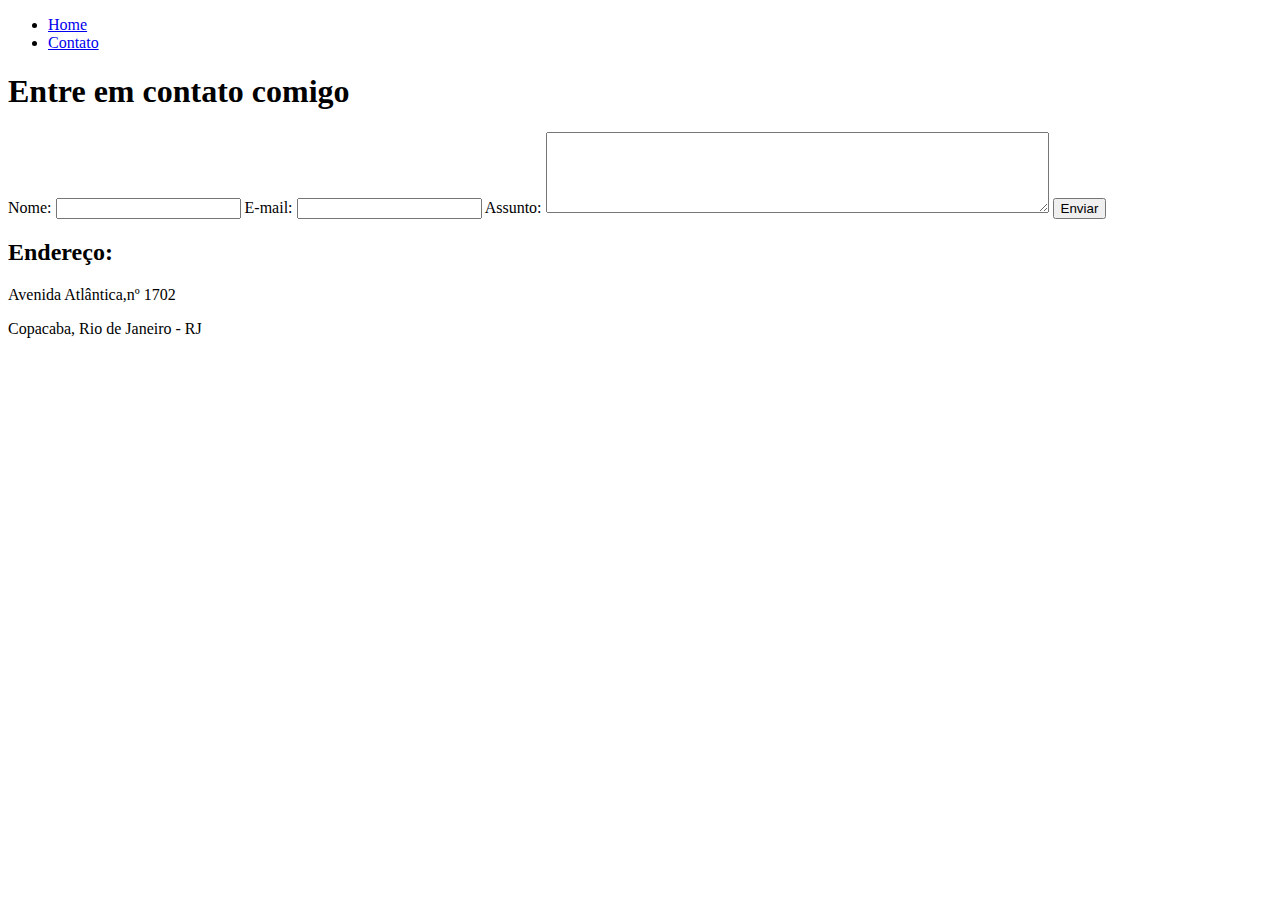
==== contato.html @ a9e7d7a7 "@raizapaula93[TASK:CREATE html page]" ====
<!DOCTYPE html>
<html lang="pt-br">
<head>
    <meta charset="UTF-8">
    <meta http-equiv="X-UA-Compatible" content="IE=edge">
    <meta name="viewport" content="width=device-width, initial-scale=1.0">
    <title>Contato</title>
</head>
<body>
   
    <ul>
        <li><a href="index.html"> Home</a>
        </li>
        <li><a href="contato.html"> Contato</a>
        </li>
    </ul>

    <h1>Entre em contato comigo</h1>
    
    <form>
        <label for="nome">Nome:</label>
        <input type="text" id="nome">

        <label for="email">E-mail:</label>
        <input type="email" id="email">

        <label for="assunto">Assunto:</label>
        <textarea name="assunto" id="assunto" cols="60" rows="5"></textarea>


        <button>Enviar</button>
    </form>

    <h2>Endereço:</h2>
    
    <p>Avenida Atlântica,nº 1702</p>
    <p>Copacaba, Rio de Janeiro - RJ</p>
    
    <iframe src="https://www.google.com/maps/embed?pb=!1m18!1m12!1m3!1d3673.535954821732!2d-43.18114278548342!3d-22.96731108498107!2m3!1f0!2f0!3f0!3m2!1i1024!2i768!4f13.1!3m3!1m2!1s0x9bd5540e4f928d%3A0xef2e5118ccad88ae!2sCopacabana%20Palace%2C%20A%20Belmond%20Hotel%2C%20Rio%20de%20Janeiro!5e0!3m2!1spt-BR!2sbr!4v1647485878170!5m2!1spt-BR!2sbr" width="400" height="300" style="border:0;" allowfullscreen="" loading="lazy"></iframe>

    

</body>
</html>
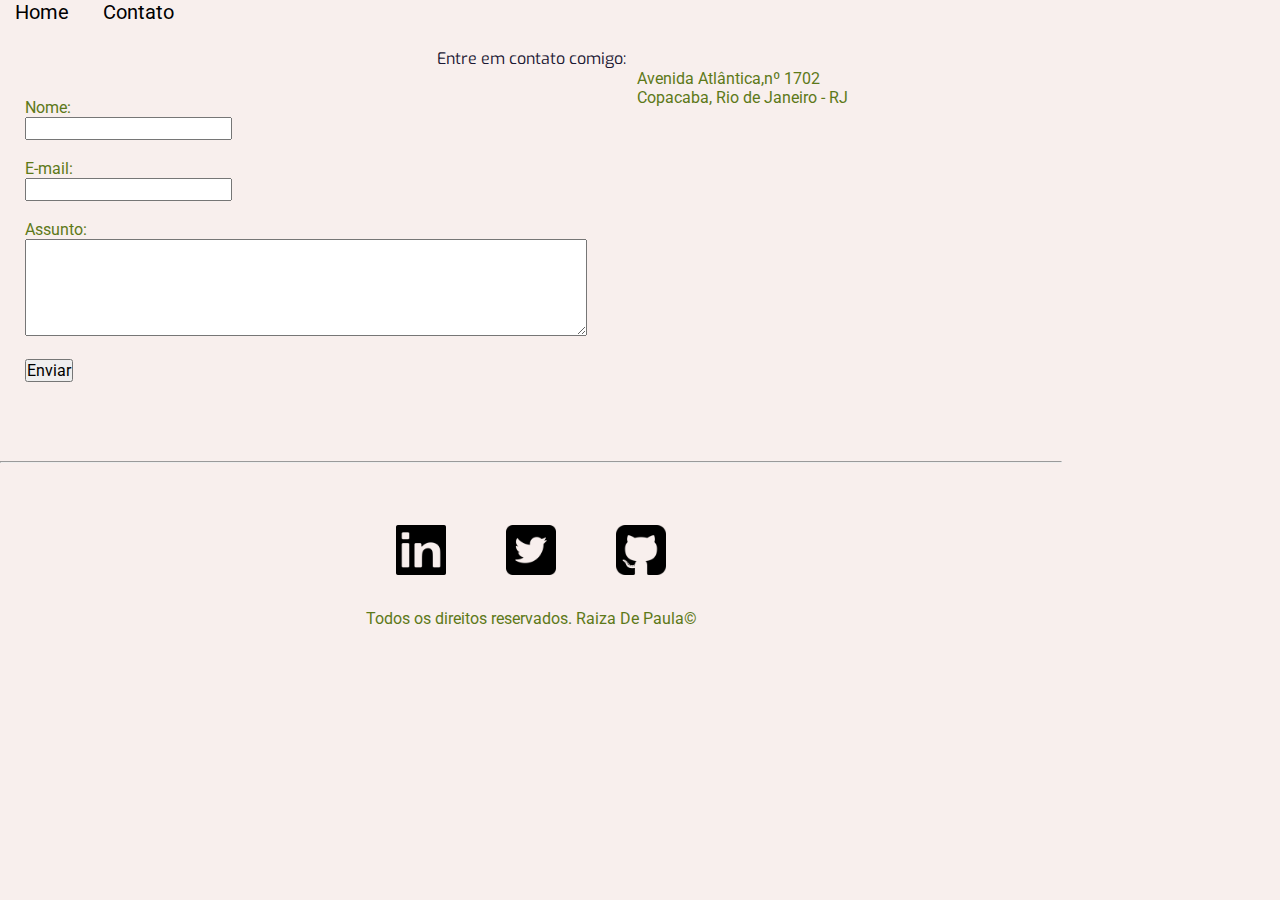
==== commit 430353d6: "@raizapaula93[TASK: CSS]" ====
--- a/contato.html
+++ b/contato.html
@@ -4,39 +4,66 @@
     <meta charset="UTF-8">
     <meta http-equiv="X-UA-Compatible" content="IE=edge">
     <meta name="viewport" content="width=device-width, initial-scale=1.0">
+    <link rel="stylesheet" href="assets/css/style.css">
     <title>Contato</title>
 </head>
 <body>
    
-    <ul>
+    <ul id = "menu">
         <li><a href="index.html"> Home</a>
         </li>
         <li><a href="contato.html"> Contato</a>
         </li>
     </ul>
 
-    <h1>Entre em contato comigo</h1>
+    <h1 class="center">Entre em contato comigo:</h1>
+     <div class="container mb-50">
+        <div>
+            
+            <form>
+            <label for="nome">Nome:</label><br>
+            <input type="text" id="nome">
+            <br>
+            <br>
+            <label for="email">E-mail:</label><br>
+            <input type="email" id="email">
+            <br>
+            <br>
+            <label for="assunto">Assunto:</label><br>
+            <textarea name="assunto" id="assunto" cols="60" rows="5"></textarea>
+            <br>
+            <br>
+            <button>Enviar</button>
+            </form>
+        </div>
+        <div>
+            <div class="ml-50px">
     
-    <form>
-        <label for="nome">Nome:</label>
-        <input type="text" id="nome">
-
-        <label for="email">E-mail:</label>
-        <input type="email" id="email">
-
-        <label for="assunto">Assunto:</label>
-        <textarea name="assunto" id="assunto" cols="60" rows="5"></textarea>
-
-
-        <button>Enviar</button>
-    </form>
-
-    <h2>Endereço:</h2>
-    
-    <p>Avenida Atlântica,nº 1702</p>
-    <p>Copacaba, Rio de Janeiro - RJ</p>
-    
-    <iframe src="https://www.google.com/maps/embed?pb=!1m18!1m12!1m3!1d3673.535954821732!2d-43.18114278548342!3d-22.96731108498107!2m3!1f0!2f0!3f0!3m2!1i1024!2i768!4f13.1!3m3!1m2!1s0x9bd5540e4f928d%3A0xef2e5118ccad88ae!2sCopacabana%20Palace%2C%20A%20Belmond%20Hotel%2C%20Rio%20de%20Janeiro!5e0!3m2!1spt-BR!2sbr!4v1647485878170!5m2!1spt-BR!2sbr" width="400" height="300" style="border:0;" allowfullscreen="" loading="lazy"></iframe>
+            <p>Avenida Atlântica,nº 1702</p>
+            <p>Copacaba, Rio de Janeiro - RJ</p>
+            
+            <iframe src="https://www.google.com/maps/embed?pb=!1m18!1m12!1m3!1d3673.535954821732!2d-43.18114278548342!3d-22.96731108498107!2m3!1f0!2f0!3f0!3m2!1i1024!2i768!4f13.1!3m3!1m2!1s0x9bd5540e4f928d%3A0xef2e5118ccad88ae!2sCopacabana%20Palace%2C%20A%20Belmond%20Hotel%2C%20Rio%20de%20Janeiro!5e0!3m2!1spt-BR!2sbr!4v1647485878170!5m2!1spt-BR!2sbr" width="400" height="300" style="border:0;" allowfullscreen="" loading="lazy"></iframe>   
+        </div>
+        </div>    
+     </div>
+     <hr>
+     <footer>
+         <div class="container">
+             <a href="https://www.linkedin.com/in/raiza-de-paula/" target="_blank">
+             <img class="tm-social p-30" src="assets/img/linkedin.png" alt="Logo do Linkedin">
+             </a>
+             <a href="https://twitter.com/astronauta_93" target="_blank">
+             <img class="tm-social p-30" src="assets/img/twitter.png" alt="Logo do Twitter">
+             </a>
+             <a href="https://github.com/raizapaula93" target="_blank">
+                 <img class="tm-social p-30" src="assets/img/github.png" alt="Logo do github">
+             </a>
+         </div>    
+         <p class="center">
+             Todos os direitos reservados. Raiza De Paula&copy;
+         </p>
+          
+     </footer>
 
     
 
--- a/assets/css/style.css
+++ b/assets/css/style.css
@@ -0,0 +1,102 @@
+@import url('https://fonts.googleapis.com/css2?family=Exo:wght@900&family=Roboto:wght@100;300;400;500;700;900&display=swap');
+
+* {
+    margin: 0;
+    padding: 0;
+    font-family: 'Roboto', sans-serif;
+    font-size: 1rem;
+    font-weight: 400;
+  }
+  
+  body {
+    background:#f8efed;
+    color: #5d7919;
+    width: 83vw;
+    overflow-x: hidden;
+     }
+
+  h1,h2 {
+    font-family: 'Exo', sans-serif;
+    color: #1c1833;
+    text-align: center;
+    margin-top: 1.5rem;
+  }
+
+/*Estilos da  página index.html*/
+.center{
+
+    text-align: center;
+}
+
+.justify{
+
+    text-align: justify;
+}
+
+
+
+.container{
+
+    display: flex;
+    flex-flow: row;
+    justify-content: center;
+    align-items: center;
+}
+
+#menu li{
+    display: inline;
+    padding: 15px;
+    
+}
+
+#menu li a{
+
+    text-decoration: none;
+    color: black;
+    font-size: 20px;
+}
+
+#menu li a:hover{
+        color: gray;
+
+}
+
+.p-30{
+
+    padding: 30px;
+}
+
+.br-50{
+
+    border-radius: 50%;
+}
+
+.wh-300{
+
+    width: 200px;
+    height: 200px;
+}
+.tm-social{
+
+    width: 50px;
+    height: 50px;
+
+}
+.mb-50{
+
+    margin-bottom: 50px;
+}
+
+footer {
+    display: flex;
+    flex-direction: column;
+    justify-content: center;
+    align-items: center;
+    padding: 2rem 0;
+  }
+
+/*Estilos da  página contato.html*/
+.ml-50px{
+
+    margin-left: 50px;
+}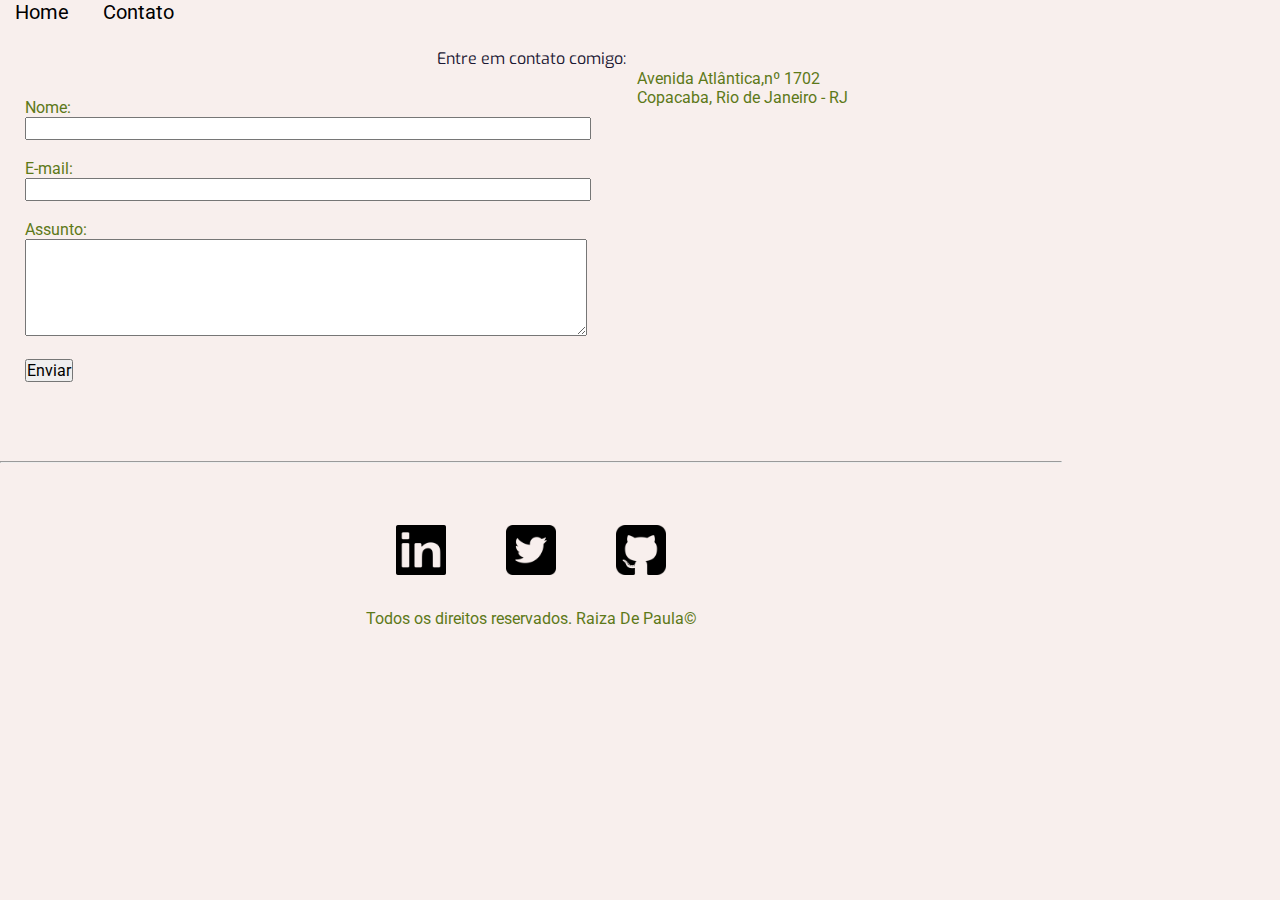
==== commit c5685a90: "@raizapaula93[TASK: js]" ====
--- a/contato.html
+++ b/contato.html
@@ -22,18 +22,18 @@
             
             <form>
             <label for="nome">Nome:</label><br>
-            <input type="text" id="nome">
-            <br>
+            <input type="text" id="nome" onkeyup = 'validaNome()'>
+            <div id= 'txtNome'></div>
             <br>
             <label for="email">E-mail:</label><br>
-            <input type="email" id="email">
-            <br>
+            <input type="email" id="email" onkeyup = 'validaEmail()'>
+            <div id = 'txtEmail'></div>
             <br>
             <label for="assunto">Assunto:</label><br>
-            <textarea name="assunto" id="assunto" cols="60" rows="5"></textarea>
+            <textarea name="assunto" id="assunto" cols="60" rows="5" onkeyup="validaAssunto()"></textarea>
+            <div id ='txtAssunto'></div>
             <br>
-            <br>
-            <button>Enviar</button>
+            <button onclick="enviar()">Enviar</button>
             </form>
         </div>
         <div>
@@ -42,7 +42,7 @@
             <p>Avenida Atlântica,nº 1702</p>
             <p>Copacaba, Rio de Janeiro - RJ</p>
             
-            <iframe src="https://www.google.com/maps/embed?pb=!1m18!1m12!1m3!1d3673.535954821732!2d-43.18114278548342!3d-22.96731108498107!2m3!1f0!2f0!3f0!3m2!1i1024!2i768!4f13.1!3m3!1m2!1s0x9bd5540e4f928d%3A0xef2e5118ccad88ae!2sCopacabana%20Palace%2C%20A%20Belmond%20Hotel%2C%20Rio%20de%20Janeiro!5e0!3m2!1spt-BR!2sbr!4v1647485878170!5m2!1spt-BR!2sbr" width="400" height="300" style="border:0;" allowfullscreen="" loading="lazy"></iframe>   
+            <iframe src="https://www.google.com/maps/embed?pb=!1m18!1m12!1m3!1d3673.535954821732!2d-43.18114278548342!3d-22.96731108498107!2m3!1f0!2f0!3f0!3m2!1i1024!2i768!4f13.1!3m3!1m2!1s0x9bd5540e4f928d%3A0xef2e5118ccad88ae!2sCopacabana%20Palace%2C%20A%20Belmond%20Hotel%2C%20Rio%20de%20Janeiro!5e0!3m2!1spt-BR!2sbr!4v1647485878170!5m2!1spt-BR!2sbr" width="400" height="300" style="border:0;" allowfullscreen="" loading="lazy" onmousemove = 'mapaZoom()' onmouseout = 'mapaNormal()'id = "mapa"></iframe>   
         </div>
         </div>    
      </div>
@@ -65,7 +65,9 @@
           
      </footer>
 
-    
+    <script src="assets/script/script.js">
+
+    </script>
 
 </body>
 </html>